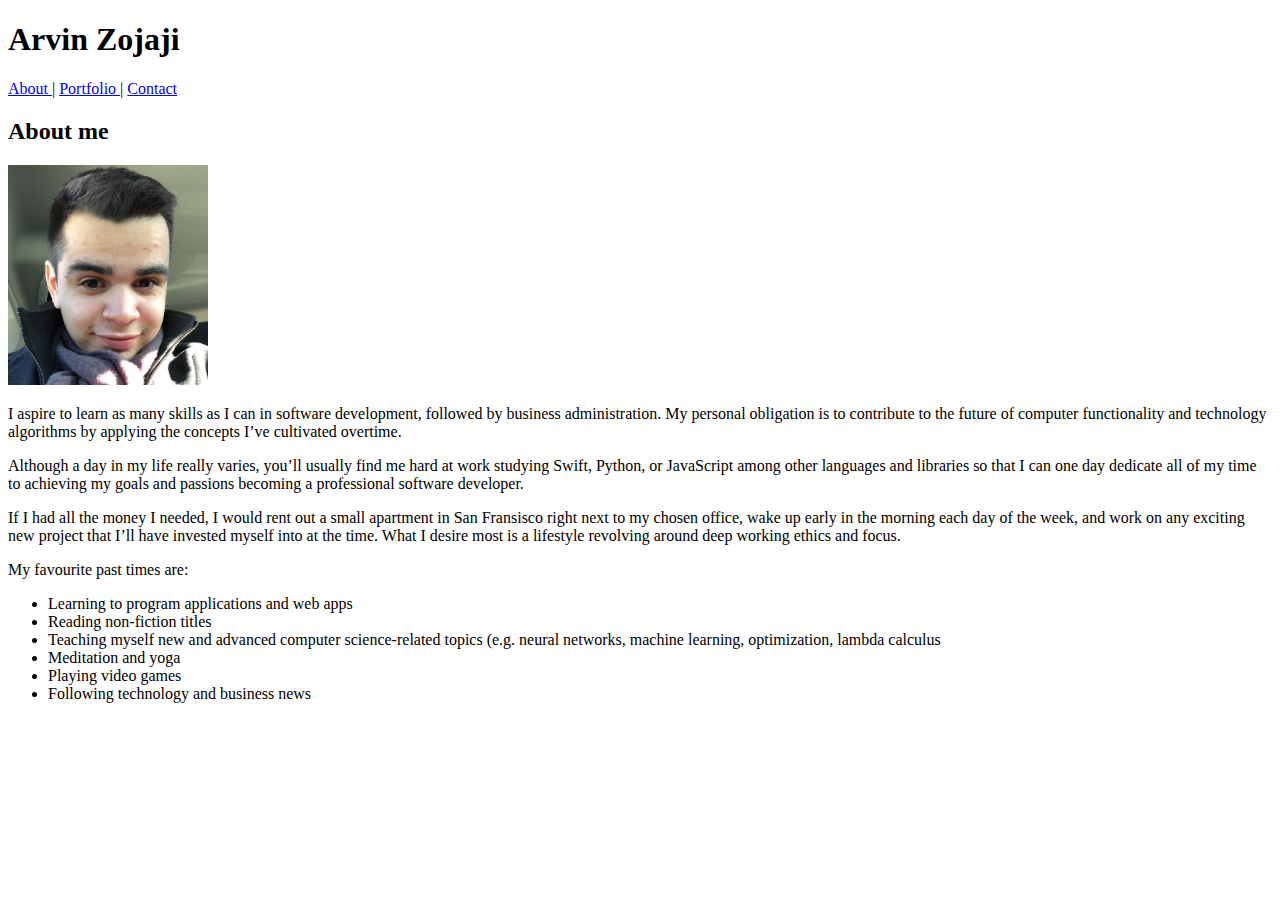
==== index.html @ 24538d51 "completed html for index, contact, and portfolio" ====
<!DOCTYPE html>
<html lang="en">

<head>
    <meta charset="UTF-8">
    <title>Arvin's Basic Portfolio</title>
</head>

<body>

    <div id="headerArea">
        <div id="myName">
            <h1>Arvin Zojaji</h1>
        </div>
        <div id="navigation">
            <a href="index.html">About </a>
            <span class="pipeSigns">| </span>
            <a href="portfolio.html">Portfolio </a>
            <span class="pipeSigns">| </span>
            <a href="contact.html">Contact</a>
        </div>
    </div>

    <div id="mainBody">
        <div id="mainBodyTitle">
            <h2>About me</h2>
        </div>
        <div id="aboutMeBody">
            <img src="assets/images/croppedSelfie.png" width="200px">
            <div id="aboutMeText">
                <p> I aspire to learn as many skills as I can in software development, followed by business administration. My
                    personal obligation is to contribute to the future of computer functionality and technology algorithms
                    by applying the concepts I’ve cultivated overtime.
                </p>
                <p> Although a day in my life really varies, you’ll usually find me hard at work studying Swift, Python, or JavaScript
                    among other languages and libraries so that I can one day dedicate all of my time to achieving my goals
                    and passions becoming a professional software developer.
                </p>
                <p>
                    If I had all the money I needed, I would rent out a small apartment in San Fransisco right next to my chosen office, wake
                    up early in the morning each day of the week, and work on any exciting new project that I’ll have invested
                    myself into at the time. What I desire most is a lifestyle revolving around deep working ethics and focus.
                </p>
                <p>
                    My favourite past times are:
                    <ul>
                        <li>Learning to program applications and web apps</li>
                        <li>Reading non-fiction titles</li>
                        <li>Teaching myself new and advanced computer science-related topics (e.g. neural networks, machine learning,
                            optimization, lambda calculus
                        </li>
                        <li>Meditation and yoga</li>
                        <li>Playing video games</li>
                        <li>Following technology and business news</li>
                    </ul>
                </p>
            </div>
        </div>
    </div>

    <div id="footerArea"></div>
</body>

</html>
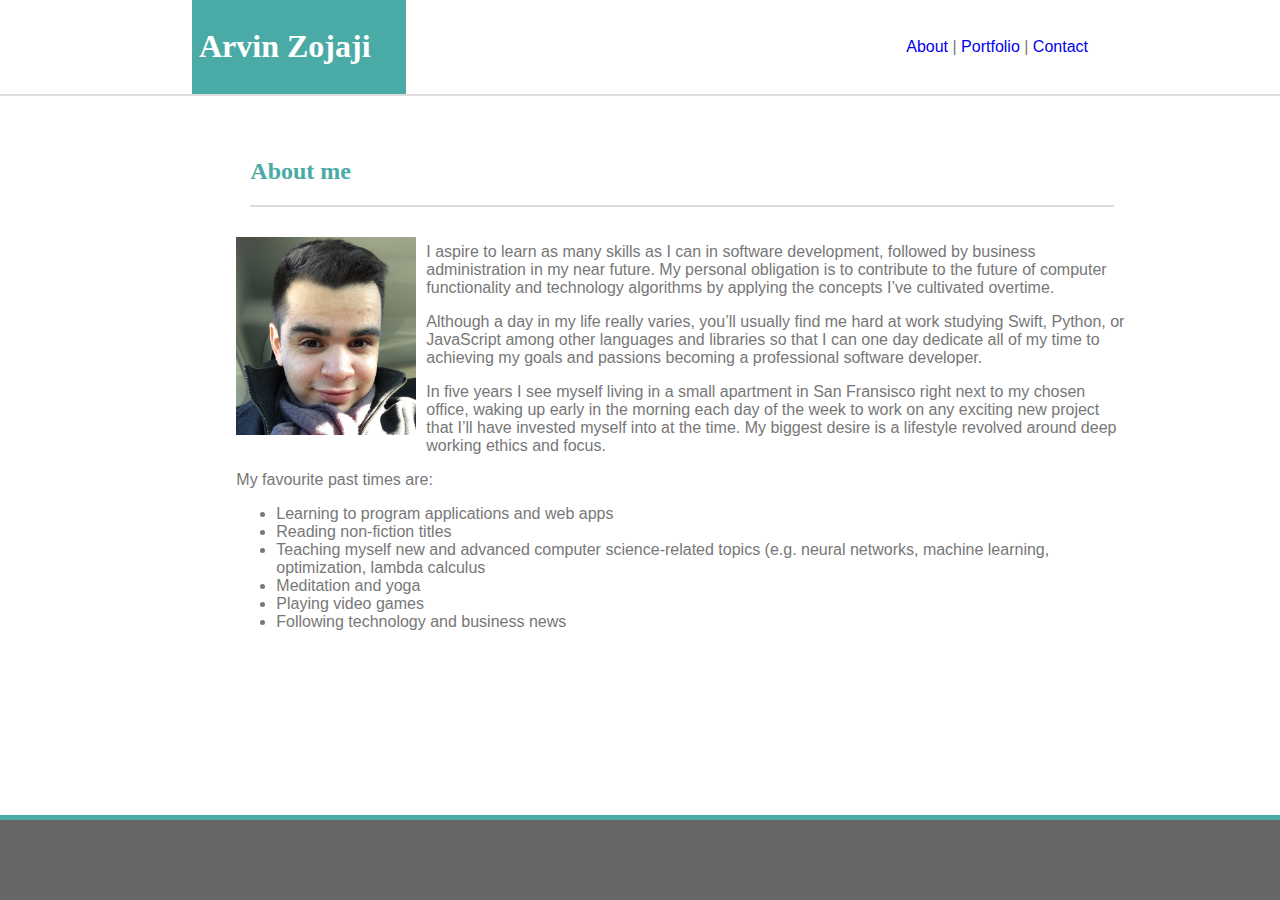
==== commit c98d7735: "Completed Assignment first draft upload retry" ====
--- a/index.html
+++ b/index.html
@@ -3,6 +3,7 @@
 
 <head>
     <meta charset="UTF-8">
+    <link rel="stylesheet" type="text/css" href="assets/css/style.css">
     <title>Arvin's Basic Portfolio</title>
 </head>
 
@@ -25,10 +26,10 @@
         <div id="mainBodyTitle">
             <h2>About me</h2>
         </div>
-        <div id="aboutMeBody">
-            <img src="assets/images/croppedSelfie.png" width="200px">
+        <div id="mainBodyContent">
+            <img src="assets/images/croppedSelfie.png" alt="Arvin's Selfie" id="profilePhoto">
             <div id="aboutMeText">
-                <p> I aspire to learn as many skills as I can in software development, followed by business administration. My
+                <p> I aspire to learn as many skills as I can in software development, followed by business administration in my near future. My
                     personal obligation is to contribute to the future of computer functionality and technology algorithms
                     by applying the concepts I’ve cultivated overtime.
                 </p>
@@ -37,9 +38,9 @@
                     and passions becoming a professional software developer.
                 </p>
                 <p>
-                    If I had all the money I needed, I would rent out a small apartment in San Fransisco right next to my chosen office, wake
-                    up early in the morning each day of the week, and work on any exciting new project that I’ll have invested
-                    myself into at the time. What I desire most is a lifestyle revolving around deep working ethics and focus.
+                    In five years I see myself living in a small apartment in San Fransisco right next to my chosen office, waking up early in
+                    the morning each day of the week to work on any exciting new project that I’ll have invested myself into
+                    at the time. My biggest desire is a lifestyle revolved around deep working ethics and focus.
                 </p>
                 <p>
                     My favourite past times are:
@@ -58,7 +59,7 @@
         </div>
     </div>
 
-    <div id="footerArea"></div>
+    <div id="footerArea">&nbsp;</div>
 </body>
 
 </html>--- a/assets/css/style.css
+++ b/assets/css/style.css
@@ -0,0 +1,143 @@
+body {
+    background-image:url('/Users/Arvin/Desktop/DevBootCamp/Homework/Basic-Portfolio/assets/images/wood_pattern.png');
+    background-repeat: repeat;
+    font-family: 'Arial', 'Helvetica Neue', Helvetica, sans-serif;
+    color: #777777;
+}
+
+#headerArea {
+    background-color: #ffffff;
+    border-bottom: 2px solid #dddddd;
+    position: fixed;
+    width: 100%;
+    top: 0;
+    left: 0;
+}
+
+#myName {
+    background-color: #4aaaa5;
+    color: #ffffff;
+    width: 200px;
+    padding: 7px;
+    display: inline-block;
+    left: 15%;
+    position: relative;
+}
+
+#navigation {
+    right: 15%;
+    position: absolute;
+    top: 40%;
+}
+
+a:link {
+    text-decoration: none;
+}
+
+a:visited {
+    color: #777777;
+}
+
+a:hover{
+    color: #4aaaa5;
+}
+
+h1, h2 {
+    font-family: 'Georgia', Times, "Times New Roman", serif;
+}
+
+#mainBody {
+    top: 100px;
+    width: 960px;
+    left: 13%;
+    position: relative;
+    background-color: #ffffff;
+    padding: 30px;
+}
+
+#mainBodyTitle {
+    margin: 0 auto;
+    width: 90%;
+    color: #4aaaa5;
+    position: relative;
+    border-bottom: 2px solid #dddddd;
+}
+
+#mainBodyContent {
+    margin: 0 auto;
+    padding: 20px;
+    width: 95%;
+    position: relative;
+}
+
+#profilePhoto {
+    width: 180px;
+    float: left;
+    margin: 10px;
+}
+
+#aboutMeText {
+    margin: 10px;
+}
+
+input[type=submit] {
+    border: 0;
+    padding: 10px 30px;
+    background: #4aaaa5;
+    color: #ffffff;
+    transition: background-color 0.5s ease;
+}
+
+input[type=submit]:hover{
+    background-color: #008B8B;
+}
+
+table {
+    margin: 10px auto;
+    border-spacing: 20px;
+}
+
+.imageContainer {
+    position: relative;
+    padding: 0px;
+}
+
+.imageBanner {
+    float: left;
+    position: absolute;
+    left: 0px;
+    top: 60%;
+    z-index: 2;
+    background-color: #4aaaa5;
+    font-family: 'Georgia', Times, "Times New Roman", serif;
+    color: #ffffff;
+    padding: 0px;
+    width: 100%;
+    height: 20%;
+    text-align: center;
+    padding-top: 10px;
+    transition: color 0.5s ease;
+}
+
+.imageBanner:hover {
+    color: #777777;
+}
+
+#contactForm {
+    margin: 0 auto;
+    padding: 20px;
+    width: 95%;
+    position: relative;
+    left: 5%;
+}
+
+#footerArea {
+    background-color: #666666;
+    position: fixed;
+    left: 0;
+    height: 80px;
+    width: 100%;
+    bottom: 0;
+    border-top: 5px solid #4aaaa5;
+    z-index: 3;
+}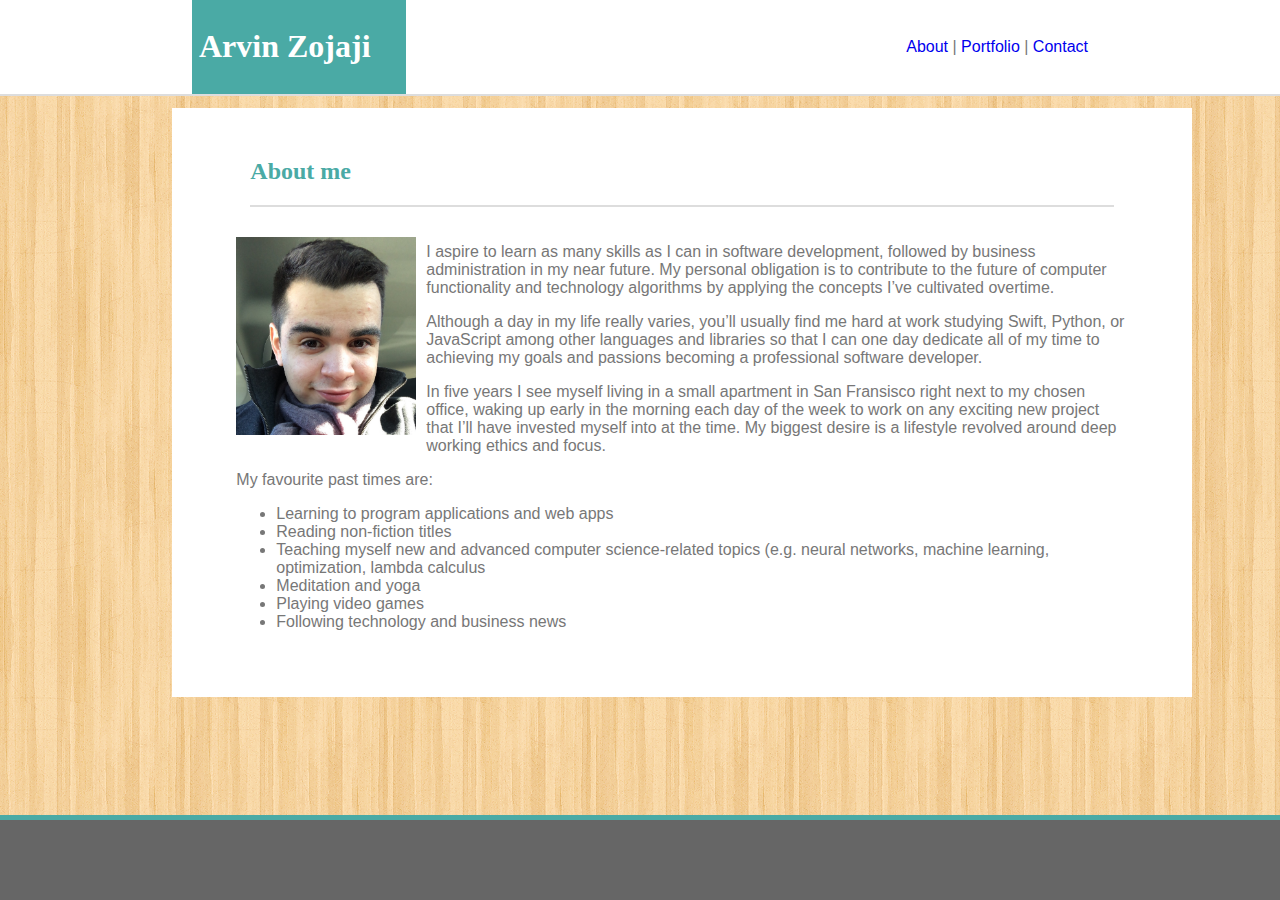
==== commit 68178ad4: "Fixed CSS background image path to relative and fixed HTML to correspond with w3 validator" ====
--- a/index.html
+++ b/index.html
@@ -29,9 +29,9 @@
         <div id="mainBodyContent">
             <img src="assets/images/croppedSelfie.png" alt="Arvin's Selfie" id="profilePhoto">
             <div id="aboutMeText">
-                <p> I aspire to learn as many skills as I can in software development, followed by business administration in my near future. My
-                    personal obligation is to contribute to the future of computer functionality and technology algorithms
-                    by applying the concepts I’ve cultivated overtime.
+                <p> I aspire to learn as many skills as I can in software development, followed by business administration in
+                    my near future. My personal obligation is to contribute to the future of computer functionality and technology
+                    algorithms by applying the concepts I’ve cultivated overtime.
                 </p>
                 <p> Although a day in my life really varies, you’ll usually find me hard at work studying Swift, Python, or JavaScript
                     among other languages and libraries so that I can one day dedicate all of my time to achieving my goals
@@ -42,19 +42,17 @@
                     the morning each day of the week to work on any exciting new project that I’ll have invested myself into
                     at the time. My biggest desire is a lifestyle revolved around deep working ethics and focus.
                 </p>
-                <p>
-                    My favourite past times are:
-                    <ul>
-                        <li>Learning to program applications and web apps</li>
-                        <li>Reading non-fiction titles</li>
-                        <li>Teaching myself new and advanced computer science-related topics (e.g. neural networks, machine learning,
-                            optimization, lambda calculus
-                        </li>
-                        <li>Meditation and yoga</li>
-                        <li>Playing video games</li>
-                        <li>Following technology and business news</li>
-                    </ul>
-                </p>
+                My favourite past times are:
+                <ul>
+                    <li>Learning to program applications and web apps</li>
+                    <li>Reading non-fiction titles</li>
+                    <li>Teaching myself new and advanced computer science-related topics (e.g. neural networks, machine learning,
+                        optimization, lambda calculus
+                    </li>
+                    <li>Meditation and yoga</li>
+                    <li>Playing video games</li>
+                    <li>Following technology and business news</li>
+                </ul>
             </div>
         </div>
     </div>
--- a/assets/css/style.css
+++ b/assets/css/style.css
@@ -1,143 +1,143 @@
-body {
-    background-image:url('/Users/Arvin/Desktop/DevBootCamp/Homework/Basic-Portfolio/assets/images/wood_pattern.png');
-    background-repeat: repeat;
-    font-family: 'Arial', 'Helvetica Neue', Helvetica, sans-serif;
-    color: #777777;
-}
+    body {
+        background-image:url('../images/wood_pattern.png');
+        background-repeat: repeat;
+        font-family: 'Arial', 'Helvetica Neue', Helvetica, sans-serif;
+        color: #777777;
+    }
 
-#headerArea {
-    background-color: #ffffff;
-    border-bottom: 2px solid #dddddd;
-    position: fixed;
-    width: 100%;
-    top: 0;
-    left: 0;
-}
+    #headerArea {
+        background-color: #ffffff;
+        border-bottom: 2px solid #dddddd;
+        position: fixed;
+        width: 100%;
+        top: 0;
+        left: 0;
+    }
 
-#myName {
-    background-color: #4aaaa5;
-    color: #ffffff;
-    width: 200px;
-    padding: 7px;
-    display: inline-block;
-    left: 15%;
-    position: relative;
-}
+    #myName {
+        background-color: #4aaaa5;
+        color: #ffffff;
+        width: 200px;
+        padding: 7px;
+        display: inline-block;
+        left: 15%;
+        position: relative;
+    }
 
-#navigation {
-    right: 15%;
-    position: absolute;
-    top: 40%;
-}
+    #navigation {
+        right: 15%;
+        position: absolute;
+        top: 40%;
+    }
 
-a:link {
-    text-decoration: none;
-}
+    a:link {
+        text-decoration: none;
+    }
 
-a:visited {
-    color: #777777;
-}
+    a:visited {
+        color: #777777;
+    }
 
-a:hover{
-    color: #4aaaa5;
-}
+    a:hover{
+        color: #4aaaa5;
+    }
 
-h1, h2 {
-    font-family: 'Georgia', Times, "Times New Roman", serif;
-}
+    h1, h2 {
+        font-family: 'Georgia', Times, "Times New Roman", serif;
+    }
 
-#mainBody {
-    top: 100px;
-    width: 960px;
-    left: 13%;
-    position: relative;
-    background-color: #ffffff;
-    padding: 30px;
-}
+    #mainBody {
+        top: 100px;
+        width: 960px;
+        left: 13%;
+        position: relative;
+        background-color: #ffffff;
+        padding: 30px;
+    }
 
-#mainBodyTitle {
-    margin: 0 auto;
-    width: 90%;
-    color: #4aaaa5;
-    position: relative;
-    border-bottom: 2px solid #dddddd;
-}
+    #mainBodyTitle {
+        margin: 0 auto;
+        width: 90%;
+        color: #4aaaa5;
+        position: relative;
+        border-bottom: 2px solid #dddddd;
+    }
 
-#mainBodyContent {
-    margin: 0 auto;
-    padding: 20px;
-    width: 95%;
-    position: relative;
-}
+    #mainBodyContent {
+        margin: 0 auto;
+        padding: 20px;
+        width: 95%;
+        position: relative;
+    }
 
-#profilePhoto {
-    width: 180px;
-    float: left;
-    margin: 10px;
-}
+    #profilePhoto {
+        width: 180px;
+        float: left;
+        margin: 10px;
+    }
 
-#aboutMeText {
-    margin: 10px;
-}
+    #aboutMeText {
+        margin: 10px;
+    }
 
-input[type=submit] {
-    border: 0;
-    padding: 10px 30px;
-    background: #4aaaa5;
-    color: #ffffff;
-    transition: background-color 0.5s ease;
-}
+    input[type=submit] {
+        border: 0;
+        padding: 10px 30px;
+        background: #4aaaa5;
+        color: #ffffff;
+        transition: background-color 0.5s ease;
+    }
 
-input[type=submit]:hover{
-    background-color: #008B8B;
-}
+    input[type=submit]:hover{
+        background-color: #008B8B;
+    }
 
-table {
-    margin: 10px auto;
-    border-spacing: 20px;
-}
+    table {
+        margin: 10px auto;
+        border-spacing: 20px;
+    }
 
-.imageContainer {
-    position: relative;
-    padding: 0px;
-}
+    .imageContainer {
+        position: relative;
+        padding: 0px;
+    }
 
-.imageBanner {
-    float: left;
-    position: absolute;
-    left: 0px;
-    top: 60%;
-    z-index: 2;
-    background-color: #4aaaa5;
-    font-family: 'Georgia', Times, "Times New Roman", serif;
-    color: #ffffff;
-    padding: 0px;
-    width: 100%;
-    height: 20%;
-    text-align: center;
-    padding-top: 10px;
-    transition: color 0.5s ease;
-}
+    .imageBanner {
+        float: left;
+        position: absolute;
+        left: 0px;
+        top: 60%;
+        z-index: 2;
+        background-color: #4aaaa5;
+        font-family: 'Georgia', Times, "Times New Roman", serif;
+        color: #ffffff;
+        padding: 0px;
+        width: 100%;
+        height: 20%;
+        text-align: center;
+        padding-top: 10px;
+        transition: color 0.5s ease;
+    }
 
-.imageBanner:hover {
-    color: #777777;
-}
+    .imageBanner:hover {
+        color: #777777;
+    }
 
-#contactForm {
-    margin: 0 auto;
-    padding: 20px;
-    width: 95%;
-    position: relative;
-    left: 5%;
-}
+    #contactForm {
+        margin: 0 auto;
+        padding: 20px;
+        width: 95%;
+        position: relative;
+        left: 5%;
+    }
 
-#footerArea {
-    background-color: #666666;
-    position: fixed;
-    left: 0;
-    height: 80px;
-    width: 100%;
-    bottom: 0;
-    border-top: 5px solid #4aaaa5;
-    z-index: 3;
-}+    #footerArea {
+        background-color: #666666;
+        position: fixed;
+        left: 0;
+        height: 80px;
+        width: 100%;
+        bottom: 0;
+        border-top: 5px solid #4aaaa5;
+        z-index: 3;
+    }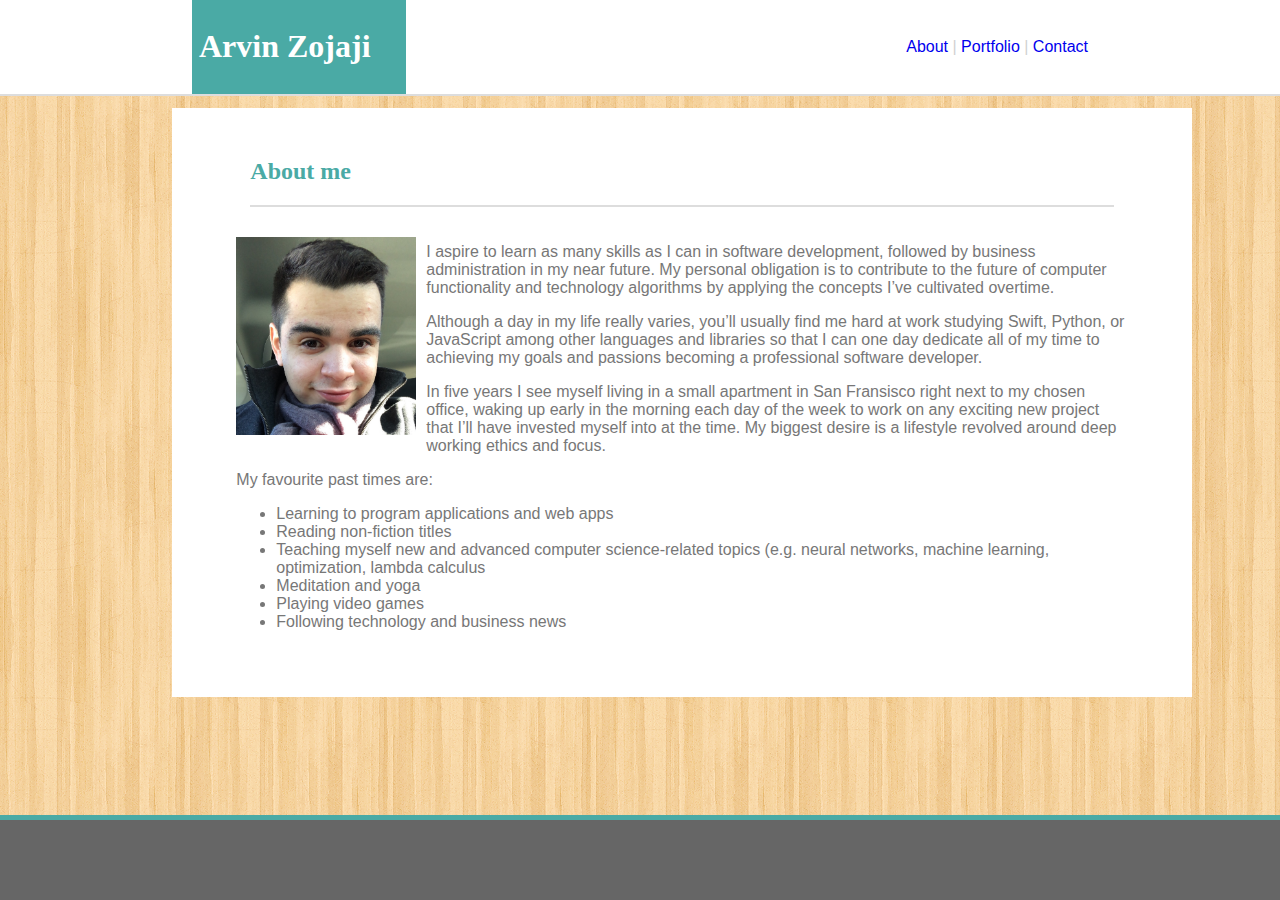
==== commit 38553099: "minor adjustments made and some comments added" ====
--- a/index.html
+++ b/index.html
@@ -8,7 +8,7 @@
 </head>
 
 <body>
-
+    <!--The header, footer, and body is identical in all three HTML files-->
     <div id="headerArea">
         <div id="myName">
             <h1>Arvin Zojaji</h1>
@@ -16,6 +16,7 @@
         <div id="navigation">
             <a href="index.html">About </a>
             <span class="pipeSigns">| </span>
+            <!-- The pipe signs are given spans with the same class in order to give them a lighter color in CSS -->
             <a href="portfolio.html">Portfolio </a>
             <span class="pipeSigns">| </span>
             <a href="contact.html">Contact</a>
@@ -57,7 +58,8 @@
         </div>
     </div>
 
-    <div id="footerArea">&nbsp;</div>
+    <div id="footerArea"></div>
+    <!-- A non-breaking space was added to the footer div so that it shows in HTML -->
 </body>
 
 </html>--- a/assets/css/style.css
+++ b/assets/css/style.css
@@ -1,143 +1,159 @@
-    body {
-        background-image:url('../images/wood_pattern.png');
-        background-repeat: repeat;
-        font-family: 'Arial', 'Helvetica Neue', Helvetica, sans-serif;
-        color: #777777;
-    }
+body {
+    background-image:url('../images/wood_pattern.png');
+    background-repeat: repeat;
+    font-family: 'Arial', 'Helvetica Neue', Helvetica, sans-serif;
+    color: #777777;
+}
 
-    #headerArea {
-        background-color: #ffffff;
-        border-bottom: 2px solid #dddddd;
-        position: fixed;
-        width: 100%;
-        top: 0;
-        left: 0;
-    }
+#headerArea {
+    background-color: #ffffff;
+    border-bottom: 2px solid #dddddd;
+    position: fixed;
+    width: 100%;
+    top: 0;
+    left: 0;
+    z-index: 1;
+}
 
-    #myName {
-        background-color: #4aaaa5;
-        color: #ffffff;
-        width: 200px;
-        padding: 7px;
-        display: inline-block;
-        left: 15%;
-        position: relative;
-    }
+#myName {
+    background-color: #4aaaa5;
+    color: #ffffff;
+    width: 200px;
+    padding: 7px;
+    display: inline-block;
+    left: 15%;
+    position: relative;
+}
 
-    #navigation {
-        right: 15%;
-        position: absolute;
-        top: 40%;
-    }
+#navigation {
+    right: 15%;
+    position: absolute;
+    top: 40%;
+}
 
-    a:link {
-        text-decoration: none;
-    }
+.pipeSigns {
+    color: #d1d1d1;
+}
 
-    a:visited {
-        color: #777777;
-    }
+a:link {
+    text-decoration: none;
+    /* Removal of underline on the three links */
+}
 
-    a:hover{
-        color: #4aaaa5;
-    }
+a:visited {
+    color: #777777;
+    /* Removal of purple color when a link was visited, matching the regular color */
+}
 
-    h1, h2 {
-        font-family: 'Georgia', Times, "Times New Roman", serif;
-    }
+a:hover{
+    color: #4aaaa5;
+    /* Matching color change when a link is hovered over */
+}
 
-    #mainBody {
-        top: 100px;
-        width: 960px;
-        left: 13%;
-        position: relative;
-        background-color: #ffffff;
-        padding: 30px;
-    }
+h1, h2 {
+    font-family: 'Georgia', Times, "Times New Roman", serif;
+}
 
-    #mainBodyTitle {
-        margin: 0 auto;
-        width: 90%;
-        color: #4aaaa5;
-        position: relative;
-        border-bottom: 2px solid #dddddd;
-    }
+#mainBody {
+    top: 100px;
+    margin-bottom: 100px;
+    width: 960px;
+    left: 13%;
+    position: relative;
+    background-color: #ffffff;
+    padding: 30px;
+}
 
-    #mainBodyContent {
-        margin: 0 auto;
-        padding: 20px;
-        width: 95%;
-        position: relative;
-    }
+#mainBodyTitle {
+    margin: 0 auto;
+    width: 90%;
+    color: #4aaaa5;
+    position: relative;
+    border-bottom: 2px solid #dddddd;
+}
 
-    #profilePhoto {
-        width: 180px;
-        float: left;
-        margin: 10px;
-    }
+#mainBodyContent {
+    margin: 0 auto;
+    padding: 20px;
+    width: 95%;
+    position: relative;
+}
 
-    #aboutMeText {
-        margin: 10px;
-    }
+#profilePhoto {
+    width: 180px;
+    float: left;
+    margin: 10px;
+}
 
-    input[type=submit] {
-        border: 0;
-        padding: 10px 30px;
-        background: #4aaaa5;
-        color: #ffffff;
-        transition: background-color 0.5s ease;
-    }
+#aboutMeText {
+    margin: 10px;
+}
 
-    input[type=submit]:hover{
-        background-color: #008B8B;
-    }
+input[type=submit] {
+    border: 0;
+    padding: 10px 30px;
+    background: #4aaaa5;
+    color: #ffffff;
+    transition: background-color 0.5s ease;
+    /* gradual transition in color when the submit button is hovered over */
+}
 
-    table {
-        margin: 10px auto;
-        border-spacing: 20px;
-    }
+input[type=submit]:hover{
+    background-color: #008B8B;
+    /* the button becomes a darker shade of teal when the user hovers their mouse */
+}
 
-    .imageContainer {
-        position: relative;
-        padding: 0px;
-    }
+table {
+    margin: 10px auto;
+    border-spacing: 20px;
+}
 
-    .imageBanner {
-        float: left;
-        position: absolute;
-        left: 0px;
-        top: 60%;
-        z-index: 2;
-        background-color: #4aaaa5;
-        font-family: 'Georgia', Times, "Times New Roman", serif;
-        color: #ffffff;
-        padding: 0px;
-        width: 100%;
-        height: 20%;
-        text-align: center;
-        padding-top: 10px;
-        transition: color 0.5s ease;
-    }
+.imageContainer {
+    position: relative;
+    padding: 0px;
+    /* made a div for each box to contain the image and its corresponding banner */
+}
 
-    .imageBanner:hover {
-        color: #777777;
-    }
+.imageBanner {
+    float: left;
+    position: absolute;
+    left: 0px;
+    top: 60%;
+    /* these attributes put the banner over the image container with 60% space from the top */
+    z-index: 2;
+    background-color: #4aaaa5;
+    font-family: 'Georgia', Times, "Times New Roman", serif;
+    color: #ffffff;
+    padding: 0px;
+    width: 100%;
+    height: 20%;
+    text-align: center;
+    padding-top: 10px;
+    transition: background-color 0.5s ease;
+    /* like the submit button from contact.html, the banner's color gradually changes on hover */
+}
 
-    #contactForm {
-        margin: 0 auto;
-        padding: 20px;
-        width: 95%;
-        position: relative;
-        left: 5%;
-    }
+.imageBanner:hover {
+    background-color: #008B8B;
+    /* darker shade of teal on hover */
+}
 
-    #footerArea {
-        background-color: #666666;
-        position: fixed;
-        left: 0;
-        height: 80px;
-        width: 100%;
-        bottom: 0;
-        border-top: 5px solid #4aaaa5;
-        z-index: 3;
-    }+#contactForm {
+    margin: 0 auto;
+    padding: 20px;
+    width: 95%;
+    position: relative;
+    left: 5%;
+}
+
+#footerArea {
+    background-color: #666666;
+    position: fixed;
+    left: 0;
+    height: 80px;
+    width: 100%;
+    bottom: 0;
+    /* fixed position on body and 0 space from bottom to simulate a footer */
+    border-top: 5px solid #4aaaa5;
+    z-index: 3;
+}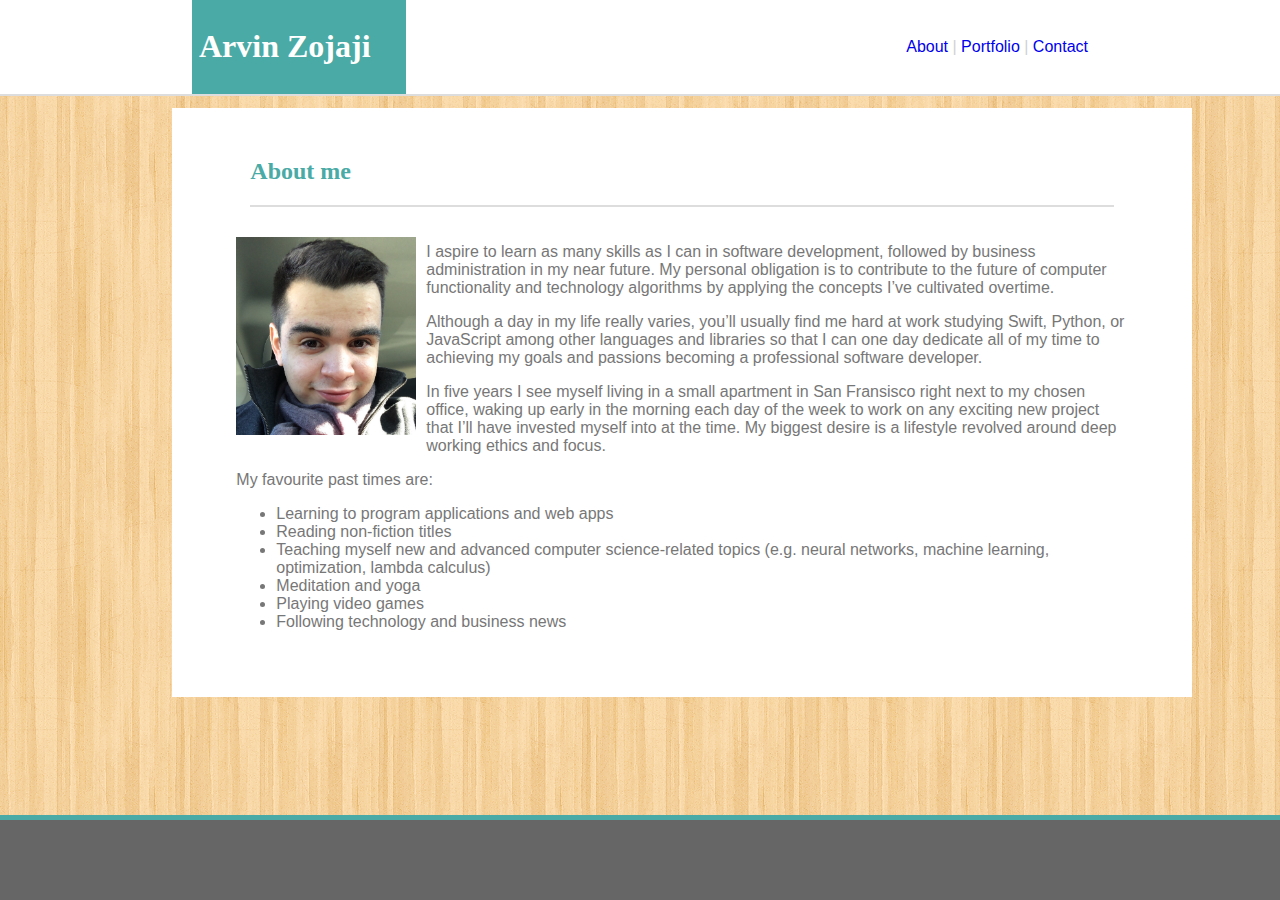
==== commit f4a9482f: "Fixed grammar mistake" ====
--- a/index.html
+++ b/index.html
@@ -13,14 +13,14 @@
         <div id="myName">
             <h1>Arvin Zojaji</h1>
         </div>
-        <div id="navigation">
+        <nav id="navigation">
             <a href="index.html">About </a>
             <span class="pipeSigns">| </span>
             <!-- The pipe signs are given spans with the same class in order to give them a lighter color in CSS -->
             <a href="portfolio.html">Portfolio </a>
             <span class="pipeSigns">| </span>
             <a href="contact.html">Contact</a>
-        </div>
+        </nav>
     </div>
 
     <div id="mainBody">
@@ -29,7 +29,7 @@
         </div>
         <div id="mainBodyContent">
             <img src="assets/images/croppedSelfie.png" alt="Arvin's Selfie" id="profilePhoto">
-            <div id="aboutMeText">
+            <article id="aboutMeText">
                 <p> I aspire to learn as many skills as I can in software development, followed by business administration in
                     my near future. My personal obligation is to contribute to the future of computer functionality and technology
                     algorithms by applying the concepts I’ve cultivated overtime.
@@ -48,13 +48,13 @@
                     <li>Learning to program applications and web apps</li>
                     <li>Reading non-fiction titles</li>
                     <li>Teaching myself new and advanced computer science-related topics (e.g. neural networks, machine learning,
-                        optimization, lambda calculus
+                        optimization, lambda calculus)
                     </li>
                     <li>Meditation and yoga</li>
                     <li>Playing video games</li>
                     <li>Following technology and business news</li>
                 </ul>
-            </div>
+            </article>
         </div>
     </div>
 
